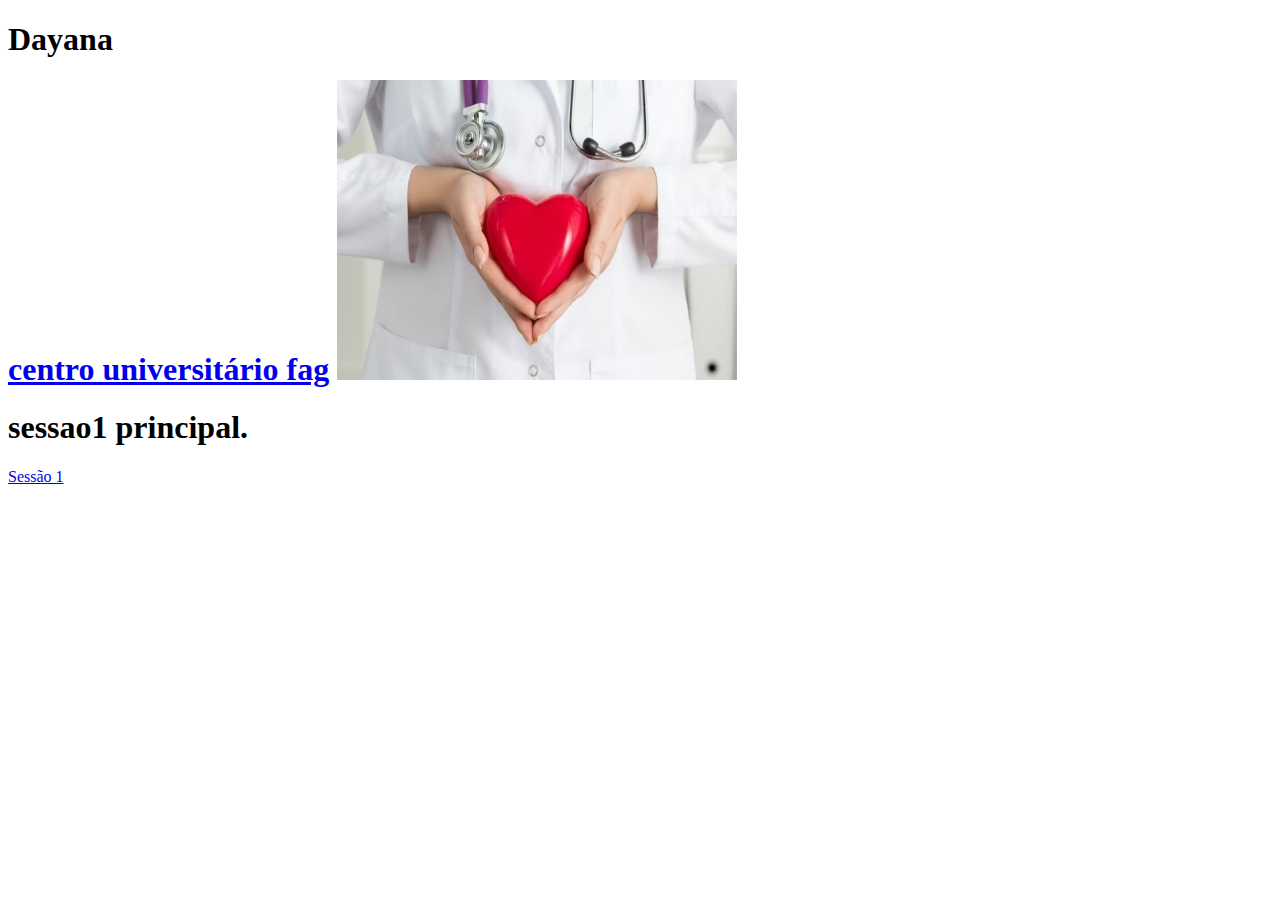
==== index.html @ 86357361 "Update index.html" ====
<!DOCTYPE html>
<html lang="en">
<head>
    <meta charset="UTF-8">
    <meta http-equiv="X-UA-Compatible" content="IE=edge">
    <meta name="viewport" content="width=device-width, initial-scale=1.0">
    <title>Document</title>
</head>
    <body>
              <h1>Dayana<h1>  
           <a href="ww.fag.edu.br">centro universitário fag</a>
           <img src="enfermagem.jpg" alt="picard facepalm" width="400" height="300">
           <h1>sessao1 principal.</h1>
                  <a href="sessao1.html">Sessão 1</a>
                  
    <body>
    <html>
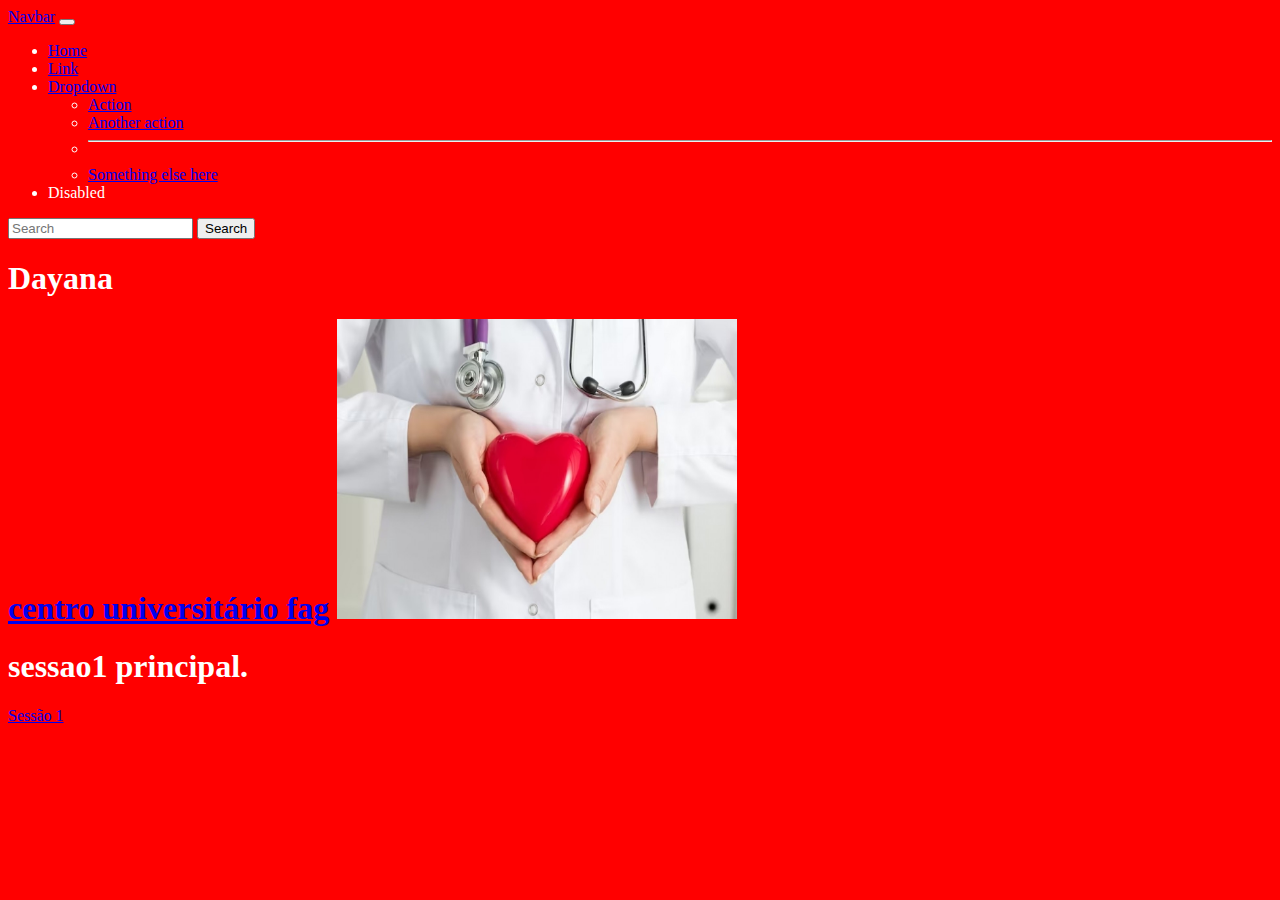
==== commit bd58032d: "Update index.html" ====
--- a/index.html
+++ b/index.html
@@ -6,13 +6,51 @@
     <meta http-equiv="X-UA-Compatible" content="IE=edge">
     <meta name="viewport" content="width=device-width, initial-scale=1.0">
     <title>Document</title>
+  <link href="https://cdn.jsdelivr.net/npm/bootstrap@5.3.1/dist/css/bootstrap.min.css" rel="stylesheet" integrity="sha384-4bw+/aepP/YC94hEpVNVgiZdgIC5+VKNBQNGCHeKRQN+PtmoHDEXuppvnDJzQIu9" crossorigin="anonymous">
+    <link rel="stylesheet" type="text/css" href="style.css" media="screen" />
 </head>
     <body>
+        <nav class="navbar navbar-expand-lg bg-body-tertiary">
+  <div class="container-fluid">
+    <a class="navbar-brand" href="#">Navbar</a>
+    <button class="navbar-toggler" type="button" data-bs-toggle="collapse" data-bs-target="#navbarSupportedContent" aria-controls="navbarSupportedContent" aria-expanded="false" aria-label="Toggle navigation">
+      <span class="navbar-toggler-icon"></span>
+    </button>
+    <div class="collapse navbar-collapse" id="navbarSupportedContent">
+      <ul class="navbar-nav me-auto mb-2 mb-lg-0">
+        <li class="nav-item">
+          <a class="nav-link active" aria-current="page" href="#">Home</a>
+        </li>
+        <li class="nav-item">
+          <a class="nav-link" href="#">Link</a>
+        </li>
+        <li class="nav-item dropdown">
+          <a class="nav-link dropdown-toggle" href="#" role="button" data-bs-toggle="dropdown" aria-expanded="false">
+            Dropdown
+          </a>
+          <ul class="dropdown-menu">
+            <li><a class="dropdown-item" href="#">Action</a></li>
+            <li><a class="dropdown-item" href="#">Another action</a></li>
+            <li><hr class="dropdown-divider"></li>
+            <li><a class="dropdown-item" href="#">Something else here</a></li>
+          </ul>
+        </li>
+        <li class="nav-item">
+          <a class="nav-link disabled" aria-disabled="true">Disabled</a>
+        </li>
+      </ul>
+      <form class="d-flex" role="search">
+        <input class="form-control me-2" type="search" placeholder="Search" aria-label="Search">
+        <button class="btn btn-outline-success" type="submit">Search</button>
+      </form>
+    </div>
+  </div>
+</nav>
               <h1>Dayana<h1>  
            <a href="ww.fag.edu.br">centro universitário fag</a>
            <img src="enfermagem.jpg" alt="picard facepalm" width="400" height="300">
            <h1>sessao1 principal.</h1>
-                  <a href="sessao1.html">Sessão 1</a>
+           <a href="sessao1.html">Sessão 1</a>
                   
     <body>
     <html>
--- a/style.css
+++ b/style.css
@@ -0,0 +1,4 @@
+body {
+ background-color: #FF0000;
+ color: white;
+ }
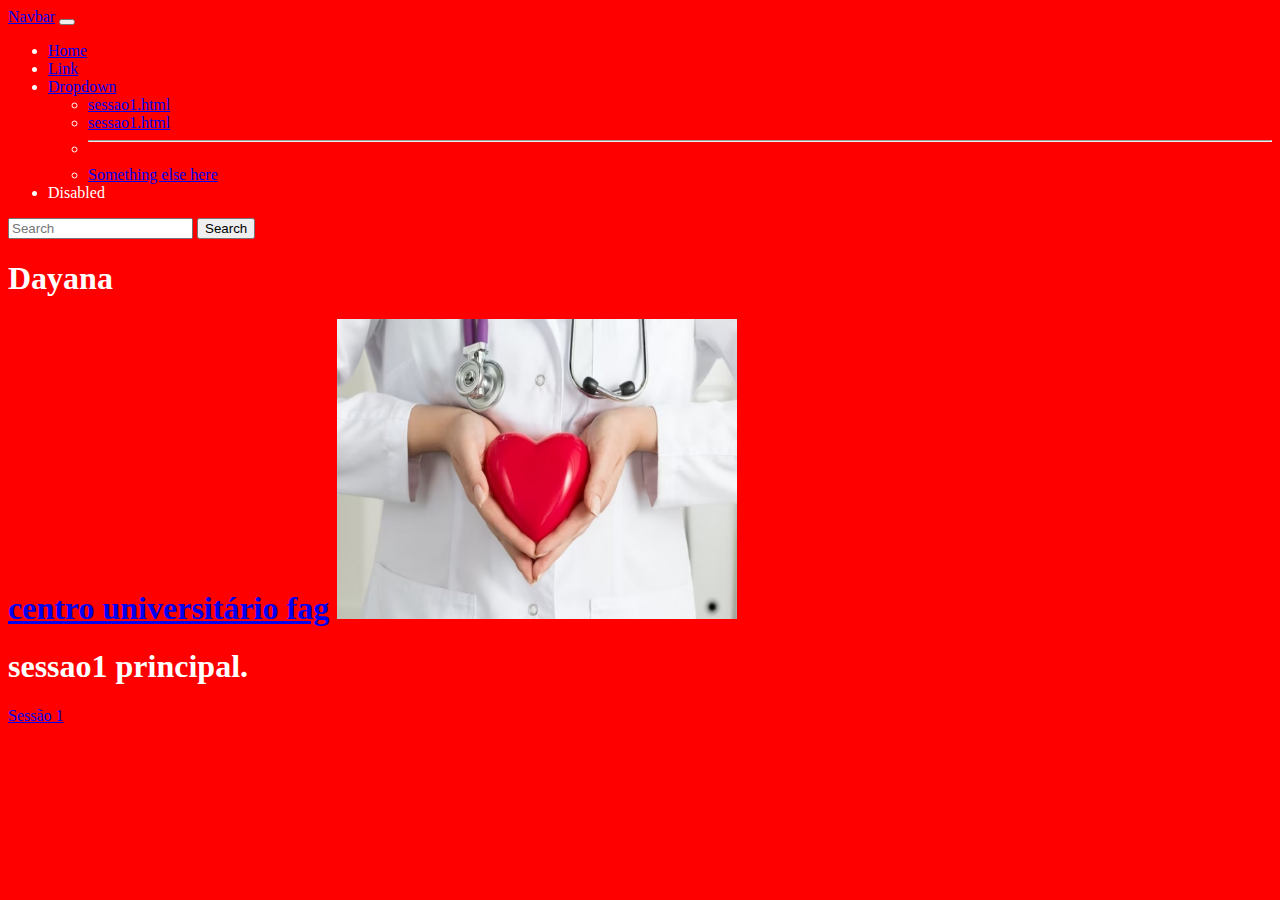
==== commit dce21a34: "Add files via upload" ====
--- a/index.html
+++ b/index.html
@@ -29,10 +29,10 @@
             Dropdown
           </a>
           <ul class="dropdown-menu">
-            <li><a class="dropdown-item" href="#">Action</a></li>
-            <li><a class="dropdown-item" href="#">Another action</a></li>
+            <li><a class="dropdown-item" href="sessao1.html">sessao1.html</a></li>
+            <li><a class="dropdown-item" href="sessao1.html">sessao1.html</a></li>
             <li><hr class="dropdown-divider"></li>
-            <li><a class="dropdown-item" href="#">Something else here</a></li>
+            <li><a class="dropdown-item" href="sessao1.html">Something else here</a></li>
           </ul>
         </li>
         <li class="nav-item">
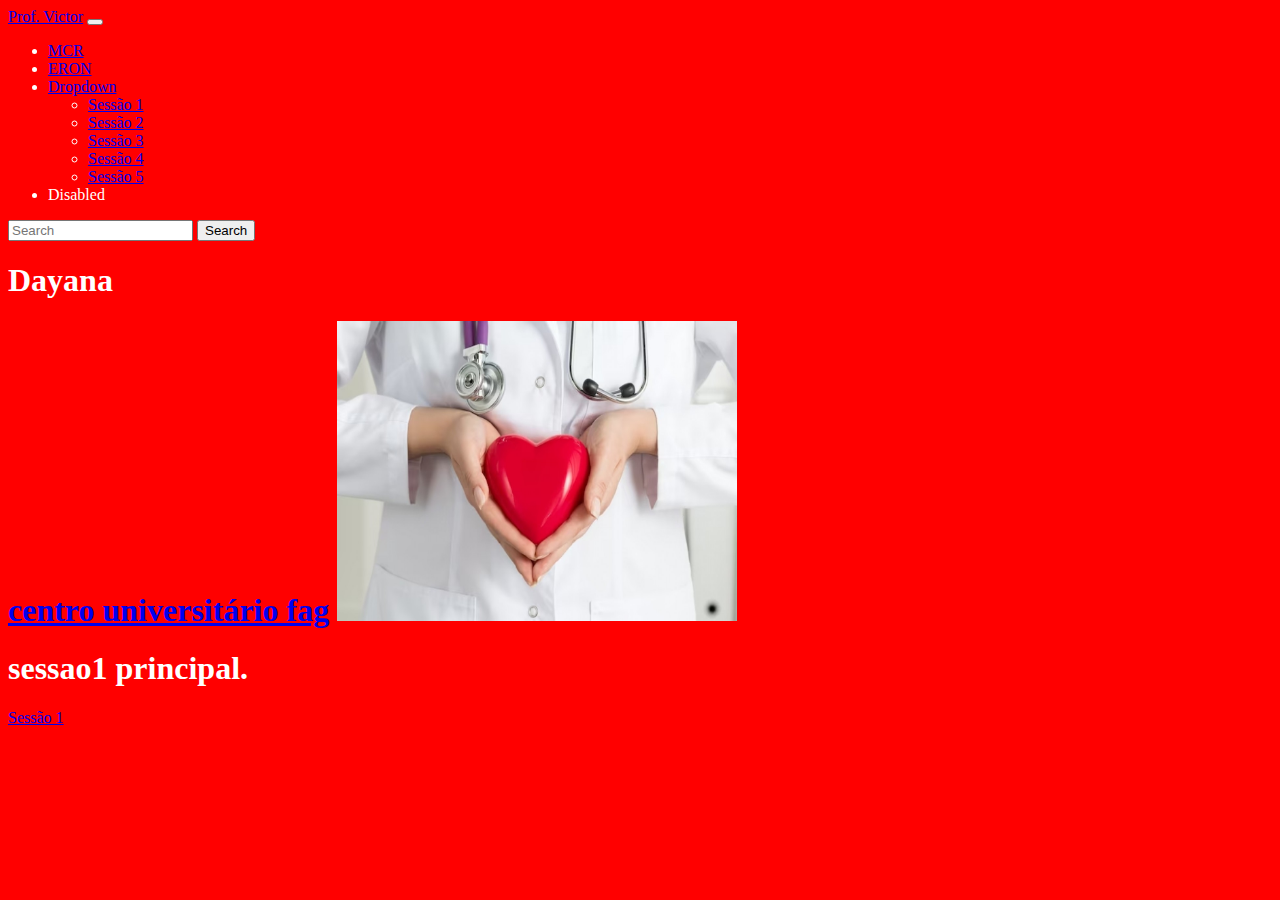
==== commit 345d8e8d: "Add files via upload" ====
--- a/index.html
+++ b/index.html
@@ -5,46 +5,49 @@
     <meta charset="UTF-8">
     <meta http-equiv="X-UA-Compatible" content="IE=edge">
     <meta name="viewport" content="width=device-width, initial-scale=1.0">
-    <title>Document</title>
-  <link href="https://cdn.jsdelivr.net/npm/bootstrap@5.3.1/dist/css/bootstrap.min.css" rel="stylesheet" integrity="sha384-4bw+/aepP/YC94hEpVNVgiZdgIC5+VKNBQNGCHeKRQN+PtmoHDEXuppvnDJzQIu9" crossorigin="anonymous">
+    <title>Página Inicial</title>
+    <link href="https://cdn.jsdelivr.net/npm/bootstrap@5.3.1/dist/css/bootstrap.min.css" rel="stylesheet" integrity="sha384-4bw+/aepP/YC94hEpVNVgiZdgIC5+VKNBQNGCHeKRQN+PtmoHDEXuppvnDJzQIu9" crossorigin="anonymous">
     <link rel="stylesheet" type="text/css" href="style.css" media="screen" />
+    <script src="https://cdn.jsdelivr.net/npm/@popperjs/core@2.11.8/dist/umd/popper.min.js" integrity="sha384-I7E8VVD/ismYTF4hNIPjVp/Zjvgyol6VFvRkX/vR+Vc4jQkC+hVqc2pM8ODewa9r" crossorigin="anonymous"></script>
+<script src="https://cdn.jsdelivr.net/npm/bootstrap@5.3.1/dist/js/bootstrap.min.js" integrity="sha384-Rx+T1VzGupg4BHQYs2gCW9It+akI2MM/mndMCy36UVfodzcJcF0GGLxZIzObiEfa" crossorigin="anonymous"></script>
 </head>
     <body>
-        <nav class="navbar navbar-expand-lg bg-body-tertiary">
-  <div class="container-fluid">
-    <a class="navbar-brand" href="#">Navbar</a>
-    <button class="navbar-toggler" type="button" data-bs-toggle="collapse" data-bs-target="#navbarSupportedContent" aria-controls="navbarSupportedContent" aria-expanded="false" aria-label="Toggle navigation">
-      <span class="navbar-toggler-icon"></span>
-    </button>
-    <div class="collapse navbar-collapse" id="navbarSupportedContent">
-      <ul class="navbar-nav me-auto mb-2 mb-lg-0">
-        <li class="nav-item">
-          <a class="nav-link active" aria-current="page" href="#">Home</a>
-        </li>
-        <li class="nav-item">
-          <a class="nav-link" href="#">Link</a>
-        </li>
-        <li class="nav-item dropdown">
-          <a class="nav-link dropdown-toggle" href="#" role="button" data-bs-toggle="dropdown" aria-expanded="false">
-            Dropdown
-          </a>
-          <ul class="dropdown-menu">
-            <li><a class="dropdown-item" href="sessao1.html">sessao1.html</a></li>
-            <li><a class="dropdown-item" href="sessao1.html">sessao1.html</a></li>
-            <li><hr class="dropdown-divider"></li>
-            <li><a class="dropdown-item" href="sessao1.html">Something else here</a></li>
-          </ul>
-        </li>
-        <li class="nav-item">
-          <a class="nav-link disabled" aria-disabled="true">Disabled</a>
-        </li>
-      </ul>
-      <form class="d-flex" role="search">
-        <input class="form-control me-2" type="search" placeholder="Search" aria-label="Search">
-        <button class="btn btn-outline-success" type="submit">Search</button>
-      </form>
-    </div>
-  </div>
+      <nav class="navbar navbar-expand-lg bg-body-tertiary">
+        <div class="container-fluid">
+          <a class="navbar-brand" href="index.html">Prof. Victor</a>
+          <button class="navbar-toggler" type="button" data-bs-toggle="collapse" data-bs-target="#navbarSupportedContent" aria-controls="navbarSupportedContent" aria-expanded="false" aria-label="Toggle navigation">
+            <span class="navbar-toggler-icon"></span>
+          </button>
+          <div class="collapse navbar-collapse" id="navbarSupportedContent">
+            <ul class="navbar-nav me-auto mb-2 mb-lg-0">
+              <li class="nav-item">
+                <a class="nav-link active" aria-current="page" href="mcr.html">MCR</a>
+              </li>
+              <li class="nav-item">
+                <a class="nav-link" href="eron.html">ERON</a>
+              </li>
+              <li class="nav-item dropdown">
+                <a class="nav-link dropdown-toggle" href="#" role="button" data-bs-toggle="dropdown" aria-expanded="false">
+                  Dropdown
+                </a>
+                <ul class="dropdown-menu">
+                  <li><a class="dropdown-item" href="sessao1.html">Sessão 1</a></li>
+                  <li><a class="dropdown-item" href="sessao2.html">Sessão 2</a></li>
+                  <li><a class="dropdown-item" href="sessao3.html">Sessão 3</a></li>
+                  <li><a class="dropdown-item" href="sessao4.html">Sessão 4</a></li>
+                  <li><a class="dropdown-item" href="sessao5.html">Sessão 5</a></li>
+                </ul>
+              </li>
+              <li class="nav-item">
+                <a class="nav-link disabled" aria-disabled="true">Disabled</a>
+              </li>
+            </ul>
+            <form class="d-flex" role="search">
+              <input class="form-control me-2" type="search" placeholder="Search" aria-label="Search">
+              <button class="btn btn-outline-success" type="submit">Search</button>
+            </form>
+          </div>
+        </div>
 </nav>
               <h1>Dayana<h1>  
            <a href="ww.fag.edu.br">centro universitário fag</a>
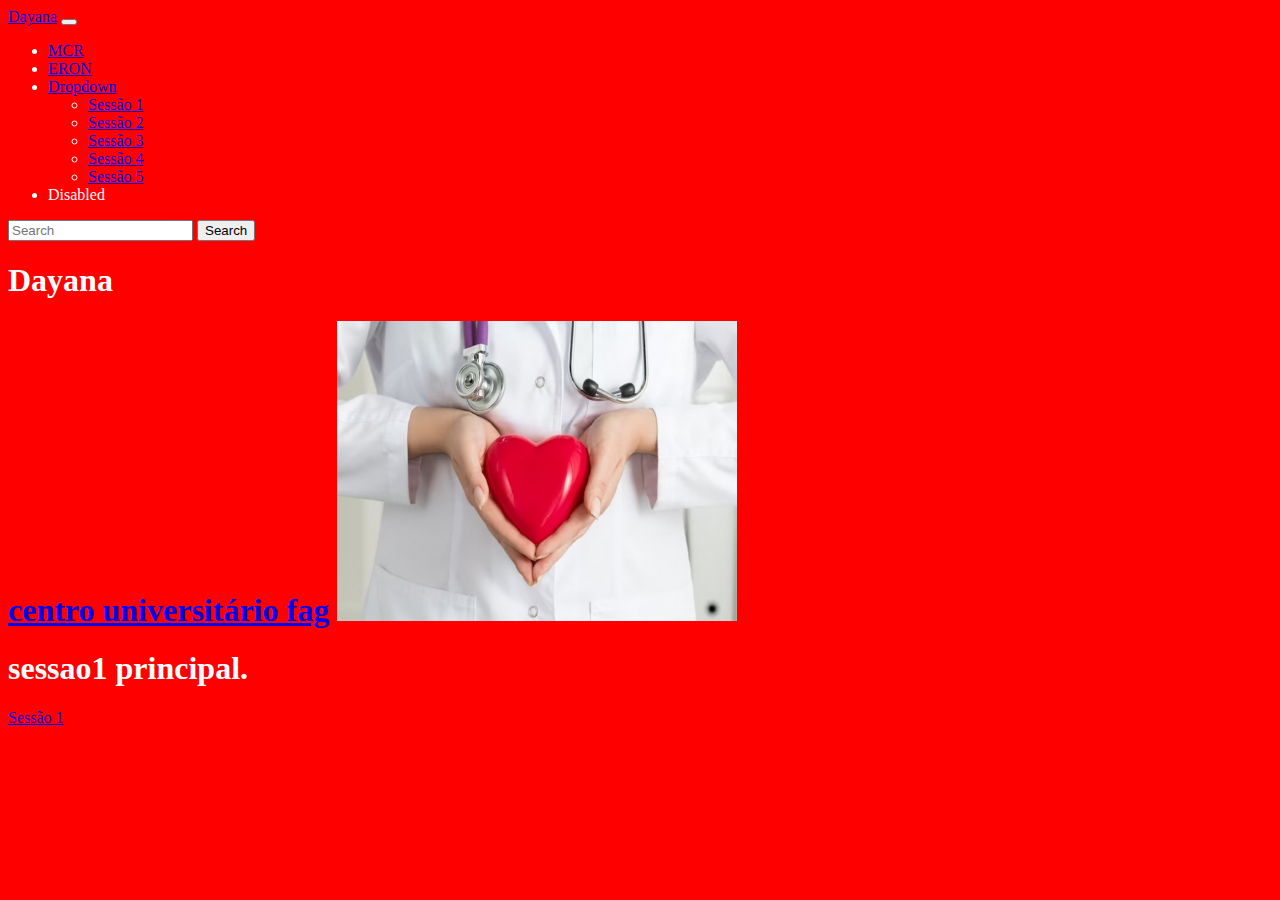
==== commit 67f8d2a4: "Add files via upload" ====
--- a/index.html
+++ b/index.html
@@ -14,7 +14,7 @@
     <body>
       <nav class="navbar navbar-expand-lg bg-body-tertiary">
         <div class="container-fluid">
-          <a class="navbar-brand" href="index.html">Prof. Victor</a>
+          <a class="navbar-brand" href="index.html">Dayana</a>
           <button class="navbar-toggler" type="button" data-bs-toggle="collapse" data-bs-target="#navbarSupportedContent" aria-controls="navbarSupportedContent" aria-expanded="false" aria-label="Toggle navigation">
             <span class="navbar-toggler-icon"></span>
           </button>
